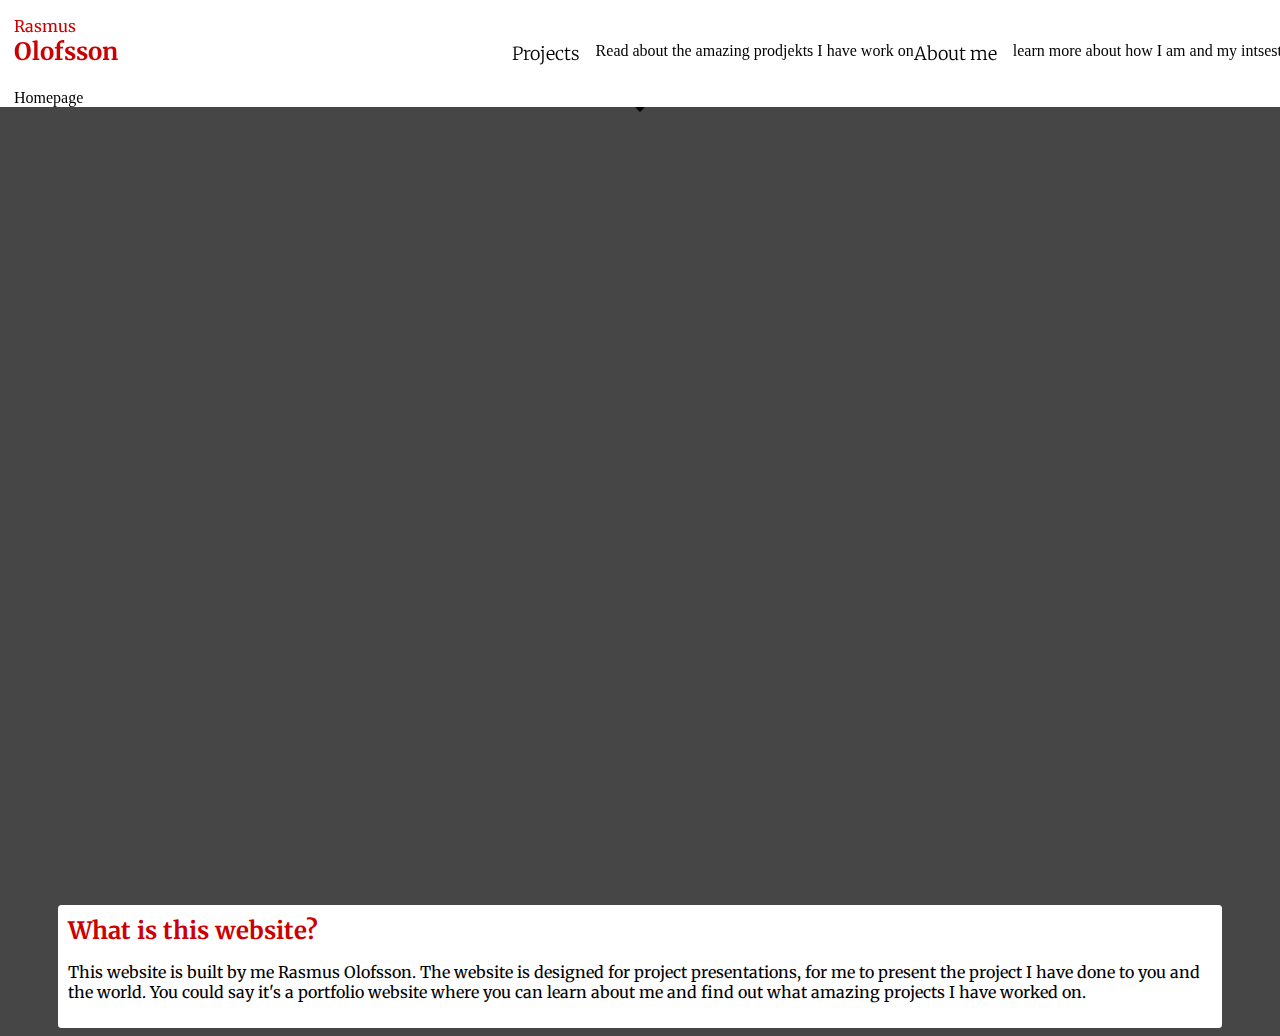
==== index.html @ e35020c9 "popup text test" ====
<!DOCTYPE html>
<html lang="en">
  <head>
    <meta charset="UTF-8" />
    <meta http-equiv="X-UA-Compatible" content="IE=edge" />
    <meta name="viewport" content="width=device-width, initial-scale=1.0" />
    <title>RasmusOlofssonProdutions</title>
    <link rel="stylesheet" href="styles/styles.css" />
    <link rel="preconnect" href="https://fonts.gstatic.com" />
    <!-- <link rel="stylesheet" href="styles/resets.css" /> -->
    <link
      href="https://fonts.googleapis.com/css2?family=Merriweather:wght@700&display=swap"
      rel="stylesheet"
    />
    <link rel="preconnect" href="https://fonts.gstatic.com" />
    <link
      href="https://fonts.googleapis.com/css2?family=Merriweather:wght@300&display=swap"
      rel="stylesheet"
    />
  </head>
  <body>
    <nav class="navbar">
      <div class="logo">
        <a href="./index.html">
          Rasmus
          <h2>Olofsson</h2>
        </a>
        <span class="tooltiptext">Homepage</span>
      </div>
      <ul class="bar">
        <li><a href="/projectspage/index.html">Projects</a></li>
        <span class="info-projects">Read about the amazing prodjekts I have work on</span>
        <li><a href="/about-me/index.html">About me</a></li>
        <span class="info-me">learn more about how I am and my intsest</span>
      </ul>
    </nav>
    <div class="info">
      <h2>What is this website?</h2>
      <p>
        This website is built by me Rasmus Olofsson. The website is designed for
        project presentations, for me to present the project I have done to you
        and the world. You could say it's a portfolio website where you can
        learn about me and find out what amazing projects I have worked on.
      </p>
    </div>
    <div class="contact">
      <form action=""></form>
    </div>
  </body>
</html>
---- styles/styles.css ----
.navbar {
  display: flex;
  align-items: center;
  justify-content: space-between;
  background-color: white;
  margin-top: -10px;
  margin-left: -10px;
  margin-right: -10px;
  position: sticky;
  top: 0;
}
.tooltiptext .logo  {
  visibility: hidden;
  width: 120px;
  background-color: black;
  color: #fff;
  text-align: center;
  padding: 5px 0;
  border-radius: 6px;

  position: absolute;
  z-index: 1;
  top: 100%;
  left: 50%;
  margin-left: -60px;
}

.logo .tooltiptext::after {
  content: "";
  position: absolute;
  top: 100%;
  left: 50%;
  margin-left: -5px;
  border-width: 5px;
  border-style: solid;
  border-color: black transparent transparent transparent;
}

.logo:hover .tooltiptext {
visibility: visible;
}

body {
  background: url(https://images.unsplash.com/photo-1575627854814-b09c4d5ef1af?ixid=MnwxMjA3fDB8MHxwaG90by1wYWdlfHx8fGVufDB8fHx8&ixlib=rb-1.2.1&auto=format&fit=crop&w=1050&q=80);
  background-position: center center;
  background-repeat: no-repeat;
  background-attachment: fixed;
  background-size: cover;
  background-color: #464646;
}
.logo {
  margin-left: 16px;
  padding-top: 10x;
  margin-top: 16px;
}

.logo a {
  font-family: "Merriweather", serif;
  color: #cc0000;
  text-decoration: none;
}

.logo h2 {
  margin-top: 0px;
}

.bar {
  display: flex;
  list-style-type: none;
  font-size: 16px;
  font-weight: 100;
}

.bar li {
  margin-right: 16px;
  font-size: 18px;
  font-family: "Merriweather", serif;
}

.bar a {
  color: black;
  text-decoration: none;
}

.info {
  font-family: "Merriweather", serif;
  margin-top: 800px;
  color: #cc0000;
  background-color: white;
  box-sizing: border-box;
  margin-left: 50px;
  margin-right: 50px;
  padding: 10px;
  border-radius: 3.5px;
  text-align: left;
}

.info h2 {
  margin-top: 0px;
  margin-bottom: 5px;
  size: 8px;
}

.info p {
  color: black;
}
---- styles/resets.css ----
body,
h1,
h2,
h3,
h4,
h5,
h6,
p {
  margin: 0px;
}

* {
  box-sizing: border-box;
}
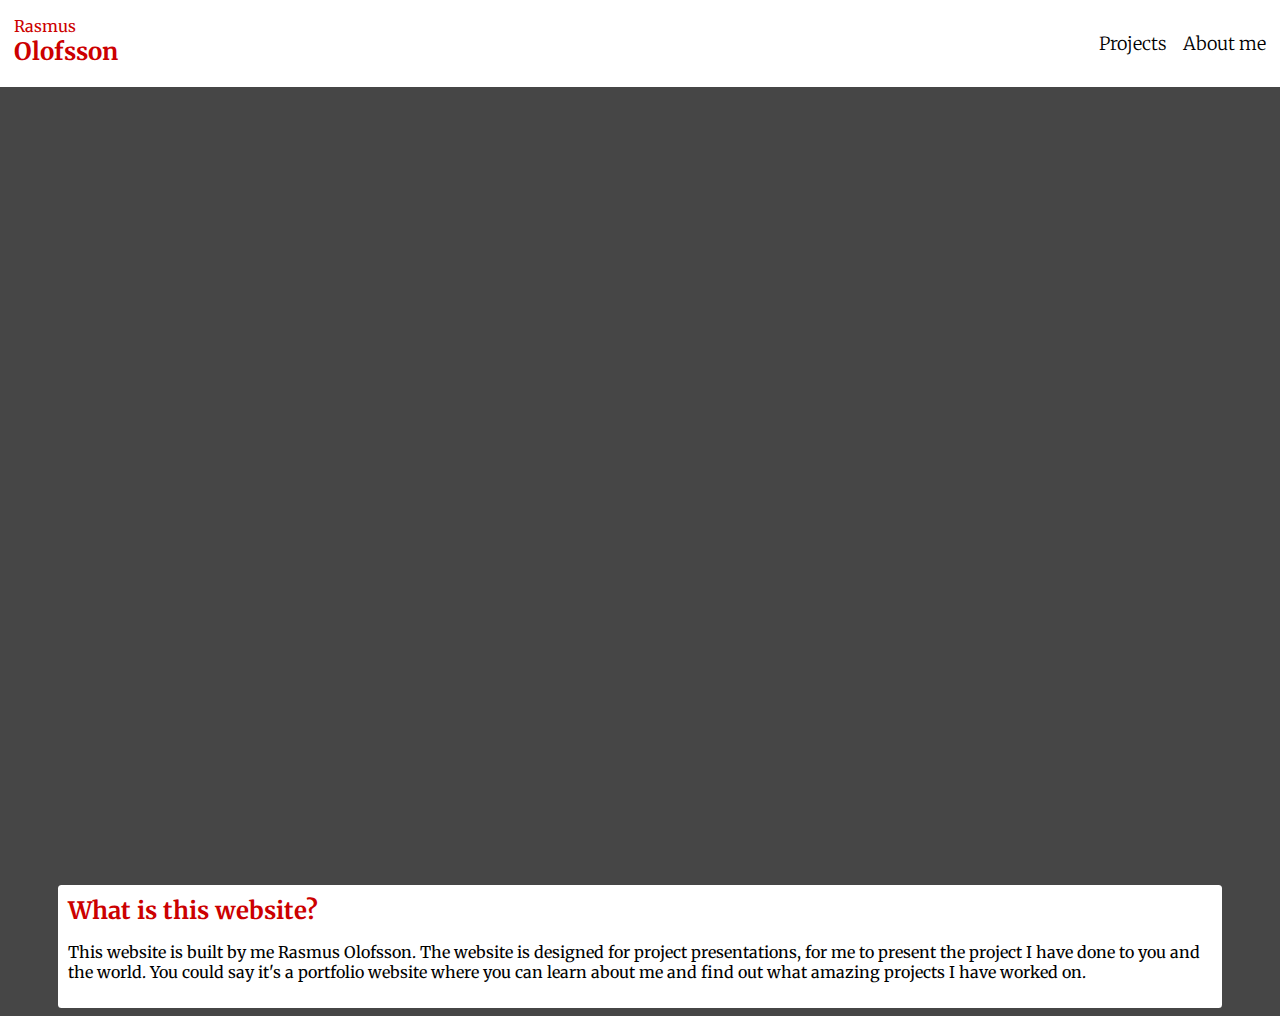
==== commit a3195864: "about me added text" ====
--- a/index.html
+++ b/index.html
@@ -25,13 +25,10 @@
           Rasmus
           <h2>Olofsson</h2>
         </a>
-        <span class="tooltiptext">Homepage</span>
       </div>
       <ul class="bar">
         <li><a href="/projectspage/index.html">Projects</a></li>
-        <span class="info-projects">Read about the amazing prodjekts I have work on</span>
         <li><a href="/about-me/index.html">About me</a></li>
-        <span class="info-me">learn more about how I am and my intsest</span>
       </ul>
     </nav>
     <div class="info">
--- a/styles/styles.css
+++ b/styles/styles.css
@@ -9,36 +9,8 @@
   position: sticky;
   top: 0;
 }
-.tooltiptext .logo  {
-  visibility: hidden;
-  width: 120px;
-  background-color: black;
-  color: #fff;
-  text-align: center;
-  padding: 5px 0;
-  border-radius: 6px;
 
-  position: absolute;
-  z-index: 1;
-  top: 100%;
-  left: 50%;
-  margin-left: -60px;
-}
 
-.logo .tooltiptext::after {
-  content: "";
-  position: absolute;
-  top: 100%;
-  left: 50%;
-  margin-left: -5px;
-  border-width: 5px;
-  border-style: solid;
-  border-color: black transparent transparent transparent;
-}
-
-.logo:hover .tooltiptext {
-visibility: visible;
-}
 
 body {
   background: url(https://images.unsplash.com/photo-1575627854814-b09c4d5ef1af?ixid=MnwxMjA3fDB8MHxwaG90by1wYWdlfHx8fGVufDB8fHx8&ixlib=rb-1.2.1&auto=format&fit=crop&w=1050&q=80);
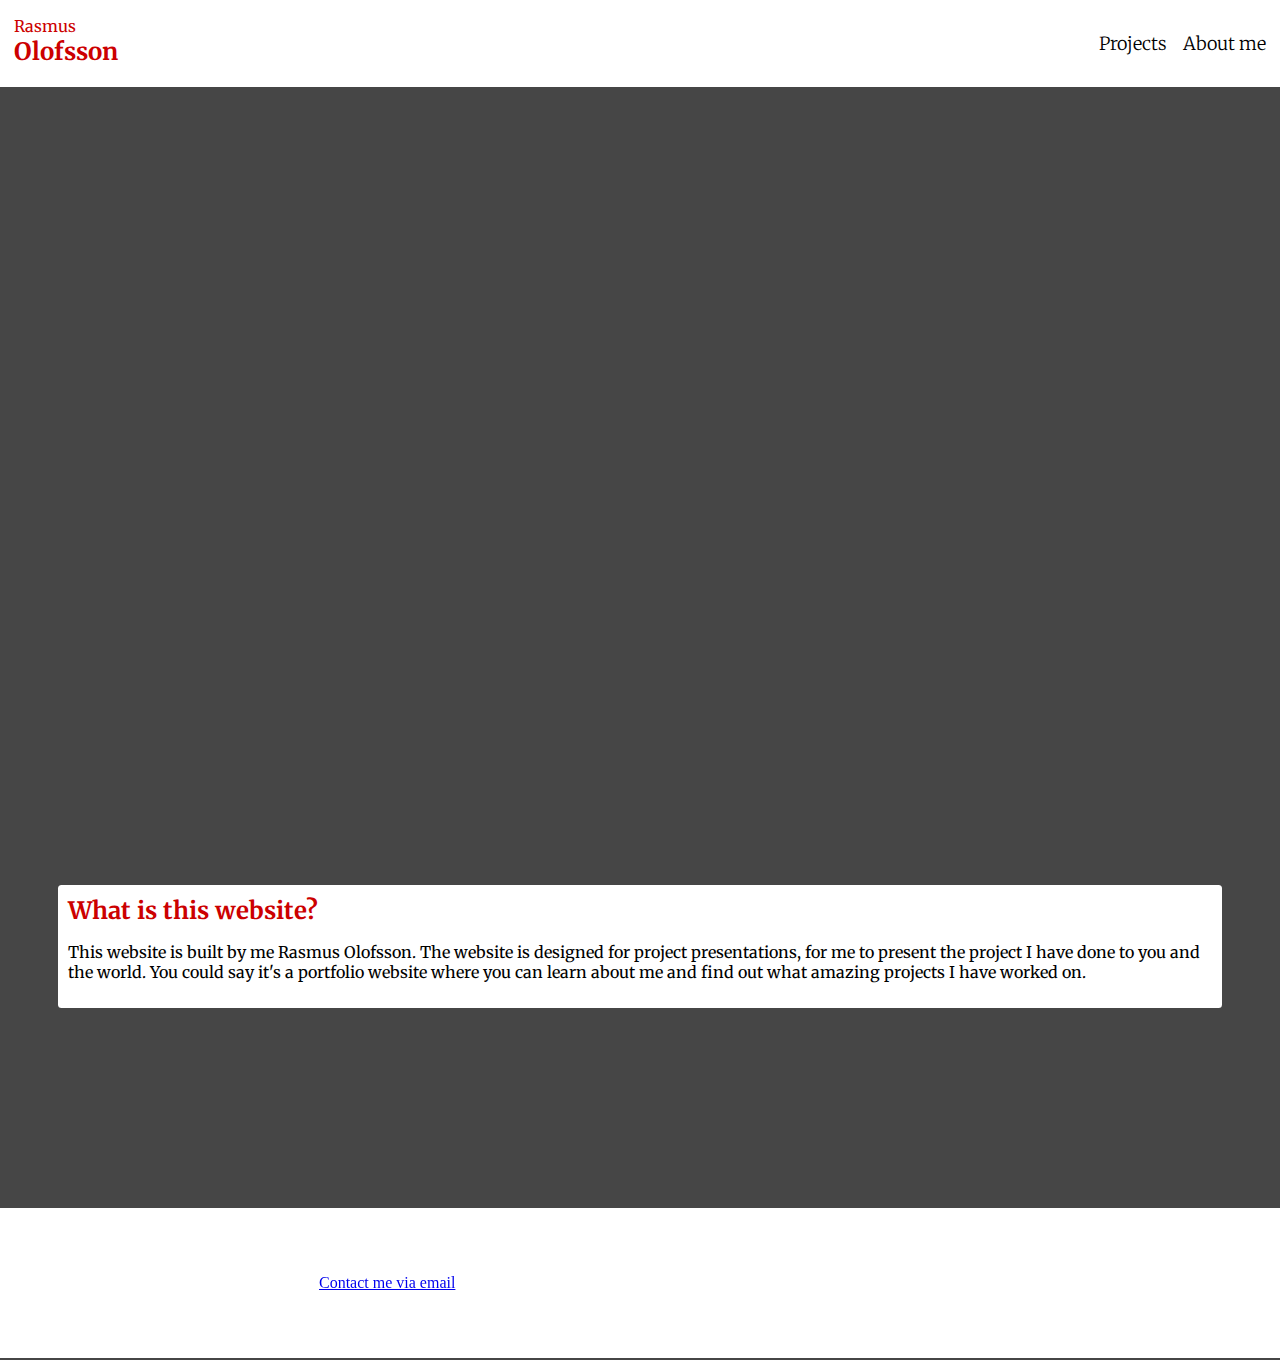
==== commit 85ed8e9f: "bottum contact page added" ====
--- a/index.html
+++ b/index.html
@@ -41,7 +41,7 @@
       </p>
     </div>
     <div class="contact">
-      <form action=""></form>
+      <a href="mailto:rasmus.olofsson@gmail.com">Contact me via email</a>
     </div>
   </body>
 </html>
--- a/styles/styles.css
+++ b/styles/styles.css
@@ -9,8 +9,6 @@
   position: sticky;
   top: 0;
 }
-
-
 
 body {
   background: url(https://images.unsplash.com/photo-1575627854814-b09c4d5ef1af?ixid=MnwxMjA3fDB8MHxwaG90by1wYWdlfHx8fGVufDB8fHx8&ixlib=rb-1.2.1&auto=format&fit=crop&w=1050&q=80);
@@ -76,3 +74,20 @@
 .info p {
   color: black;
 }
+
+.contact {
+  display: flex;
+  align-items: center;
+  justify-content: space-between;
+  background-color: white;
+  margin-top: 200px;
+  margin-bottom: -10px;
+  margin-left: -10px;
+  margin-right: -10px;
+  height: 150px;
+}
+
+.contact a {
+  position: relative;
+  left: 25%;
+}
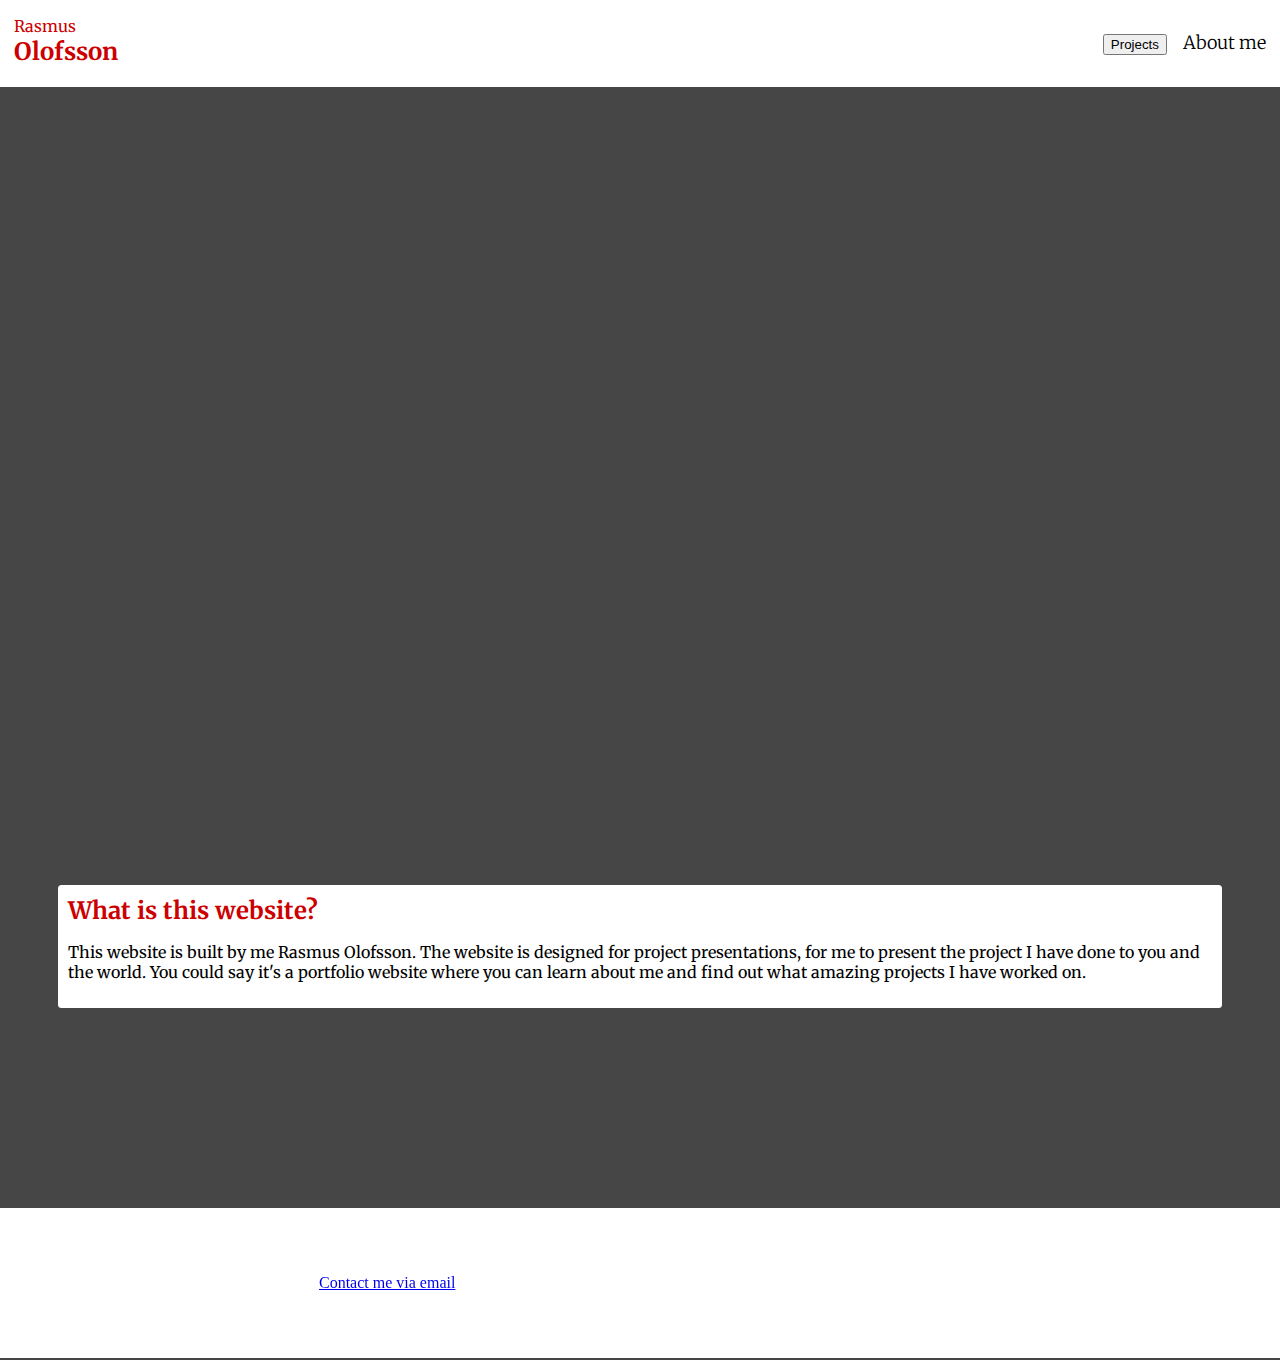
==== commit 8e2837f2: "buttom added" ====
--- a/index.html
+++ b/index.html
@@ -27,21 +27,23 @@
         </a>
       </div>
       <ul class="bar">
-        <li><a href="/projectspage/index.html">Projects</a></li>
+        <li><button><a href="/projectspage/index.html">Projects</a></button></li>
         <li><a href="/about-me/index.html">About me</a></li>
       </ul>
     </nav>
-    <div class="info">
-      <h2>What is this website?</h2>
-      <p>
+      <div class="info">
+       <h2>What is this website?</h2>
+       <p>
         This website is built by me Rasmus Olofsson. The website is designed for
         project presentations, for me to present the project I have done to you
         and the world. You could say it's a portfolio website where you can
         learn about me and find out what amazing projects I have worked on.
-      </p>
-    </div>
-    <div class="contact">
+        </p>
+      </div>
+    <nav class="bottumnavbar">
+      <div class="contact">
       <a href="mailto:rasmus.olofsson@gmail.com">Contact me via email</a>
-    </div>
+      </div>
+    </nav>
   </body>
 </html>
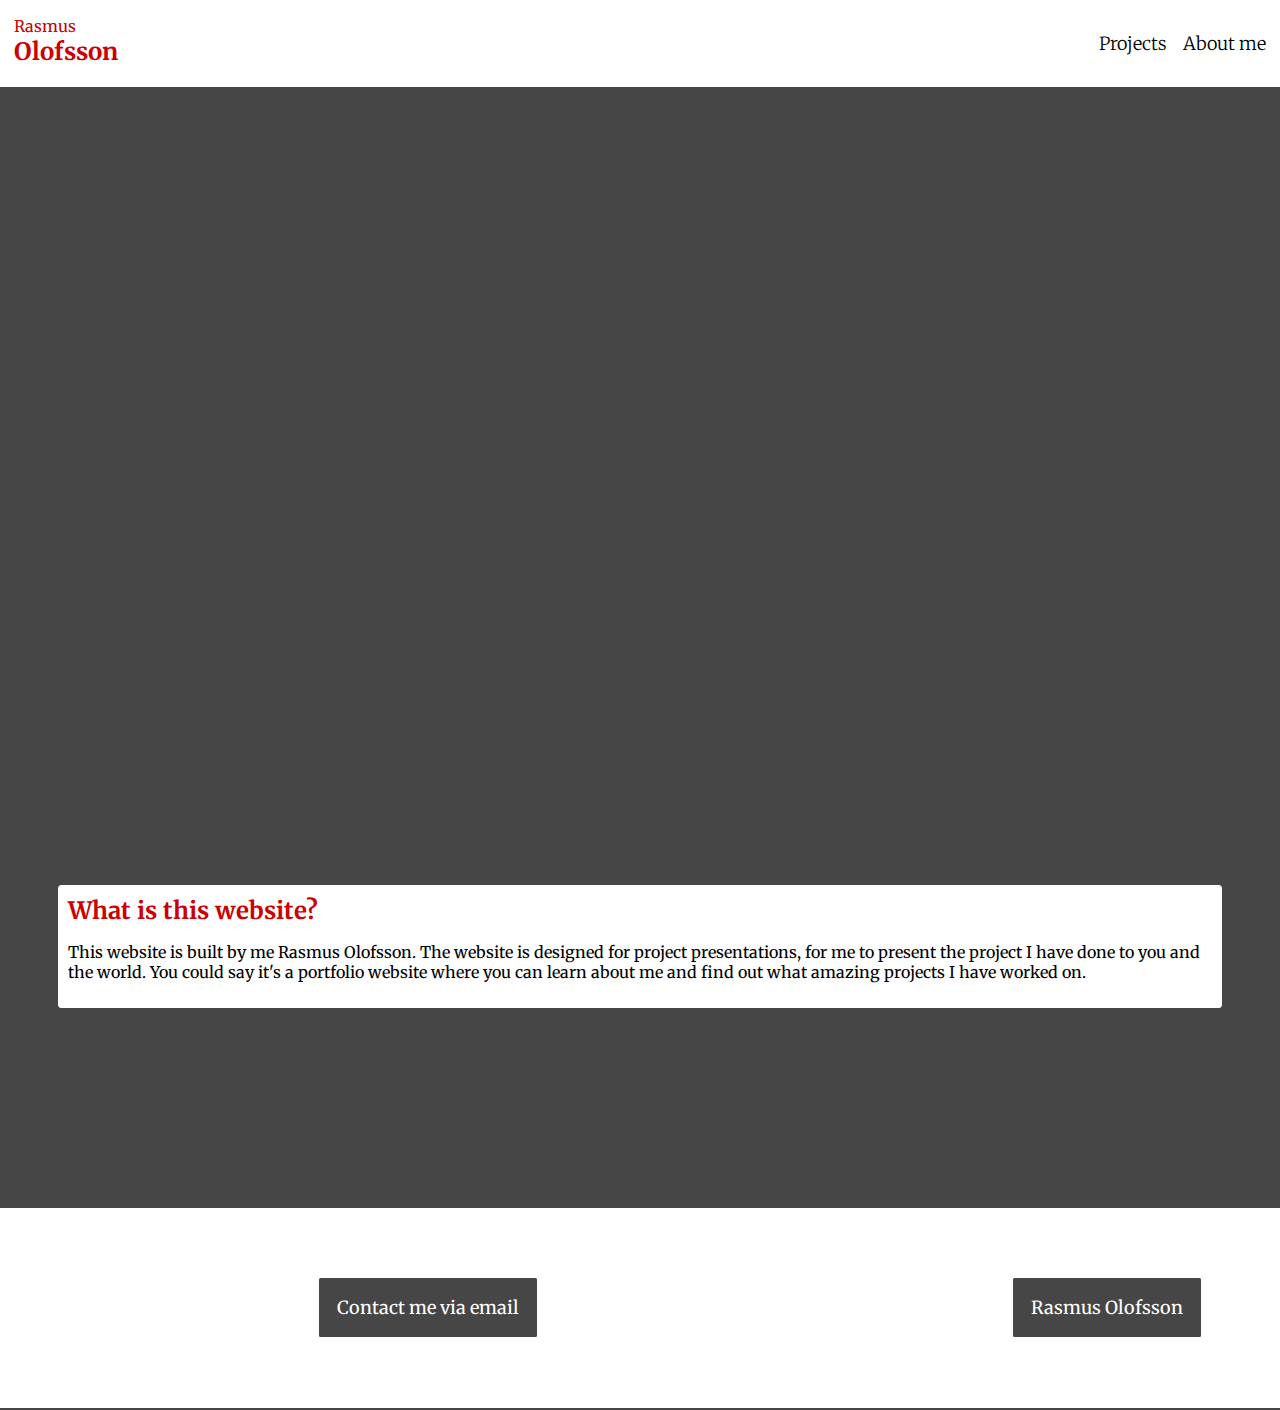
==== commit 321397ae: "multipul fixes" ====
--- a/index.html
+++ b/index.html
@@ -27,7 +27,7 @@
         </a>
       </div>
       <ul class="bar">
-        <li><button><a href="/projectspage/index.html">Projects</a></button></li>
+        <li><a href="/projectspage/index.html">Projects</a></li>
         <li><a href="/about-me/index.html">About me</a></li>
       </ul>
     </nav>
@@ -43,6 +43,8 @@
     <nav class="bottumnavbar">
       <div class="contact">
       <a href="mailto:rasmus.olofsson@gmail.com">Contact me via email</a>
+      <script type="text/javascript" src="https://platform.linkedin.com/badges/js/profile.js" async defer>Linkedin</script>
+      <div class="LI-profile-badge"  data-version="v1" data-size="medium" data-locale="sv_SE" data-type="horizontal" data-theme="dark" data-vanity="rasmus-olofsson-715958212"><a class="LI-simple-link" href='https://se.linkedin.com/in/rasmus-olofsson-715958212?trk=profile-badge'>Rasmus Olofsson</a></div>
       </div>
     </nav>
   </body>
--- a/styles/styles.css
+++ b/styles/styles.css
@@ -84,10 +84,22 @@
   margin-bottom: -10px;
   margin-left: -10px;
   margin-right: -10px;
-  height: 150px;
+  height: 200px;
 }
 
 .contact a {
   position: relative;
   left: 25%;
+  text-decoration: none;
+  color: white;
+  padding: 18px;
+  font-size: 18px;
+  background-color: #464646;
+  border-radius: 1.5px;
+  font-family: "Merriweather", serif;
 }
+
+.LI-profile-badge {
+  position: relative;
+  right: 10%;
+}
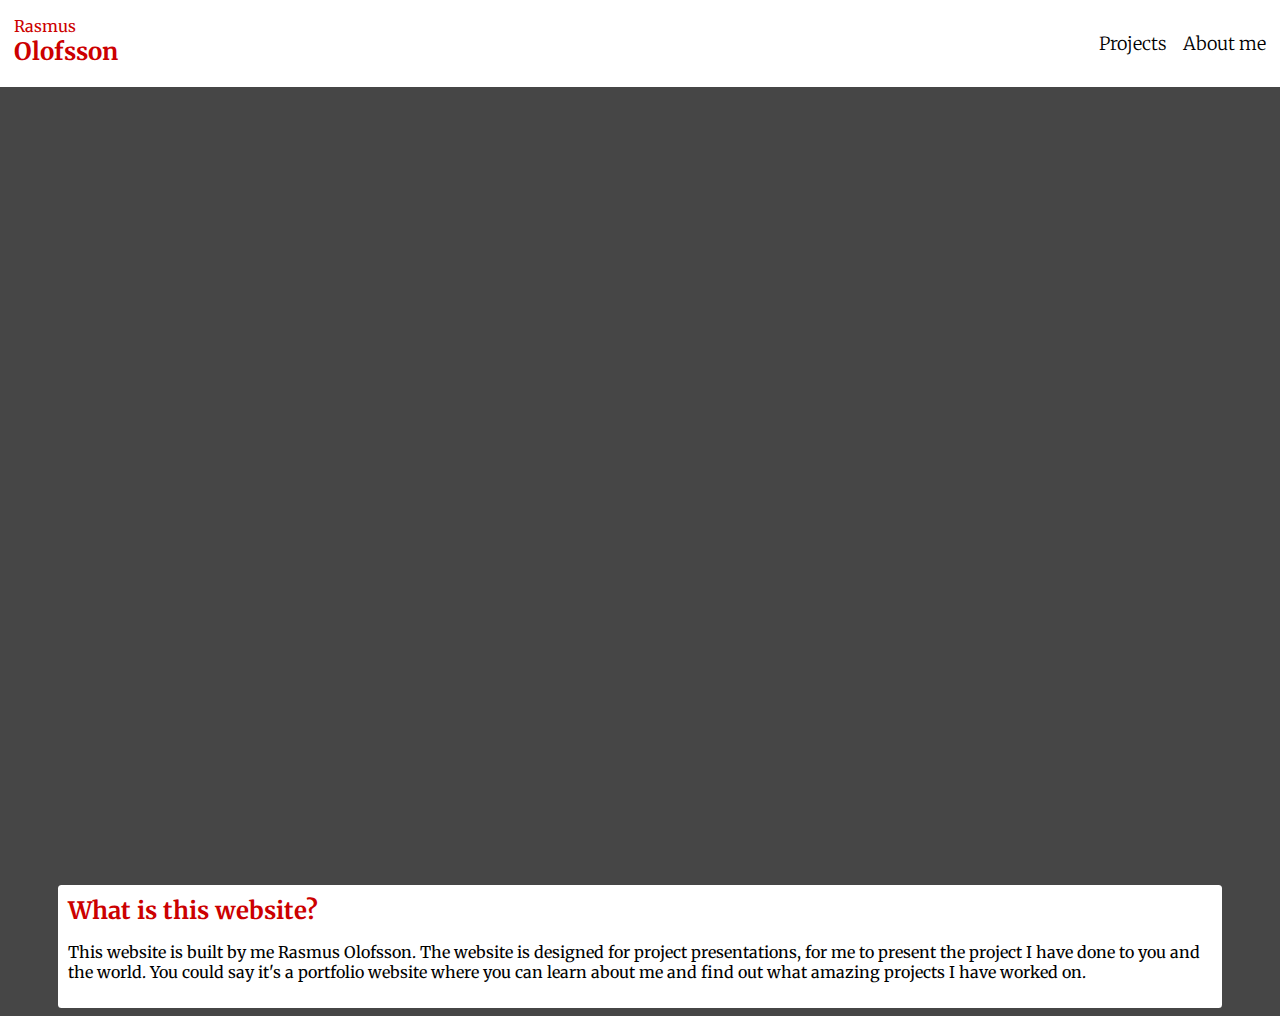
==== commit 7b4ec1a6: "responsivnevs fixses" ====
--- a/index.html
+++ b/index.html
@@ -7,7 +7,6 @@
     <title>RasmusOlofssonProdutions</title>
     <link rel="stylesheet" href="styles/styles.css" />
     <link rel="preconnect" href="https://fonts.gstatic.com" />
-    <!-- <link rel="stylesheet" href="styles/resets.css" /> -->
     <link
       href="https://fonts.googleapis.com/css2?family=Merriweather:wght@700&display=swap"
       rel="stylesheet"
@@ -40,12 +39,12 @@
         learn about me and find out what amazing projects I have worked on.
         </p>
       </div>
-    <nav class="bottumnavbar">
+    <!-- <nav class="bottumnavbar">
       <div class="contact">
       <a href="mailto:rasmus.olofsson@gmail.com">Contact me via email</a>
       <script type="text/javascript" src="https://platform.linkedin.com/badges/js/profile.js" async defer>Linkedin</script>
       <div class="LI-profile-badge"  data-version="v1" data-size="medium" data-locale="sv_SE" data-type="horizontal" data-theme="dark" data-vanity="rasmus-olofsson-715958212"><a class="LI-simple-link" href='https://se.linkedin.com/in/rasmus-olofsson-715958212?trk=profile-badge'>Rasmus Olofsson</a></div>
       </div>
-    </nav>
+    </nav> -->
   </body>
 </html>
--- a/styles/styles.css
+++ b/styles/styles.css
@@ -75,7 +75,7 @@
   color: black;
 }
 
-.contact {
+/* .contact {
   display: flex;
   align-items: center;
   justify-content: space-between;
@@ -102,4 +102,4 @@
 .LI-profile-badge {
   position: relative;
   right: 10%;
-}
+} */
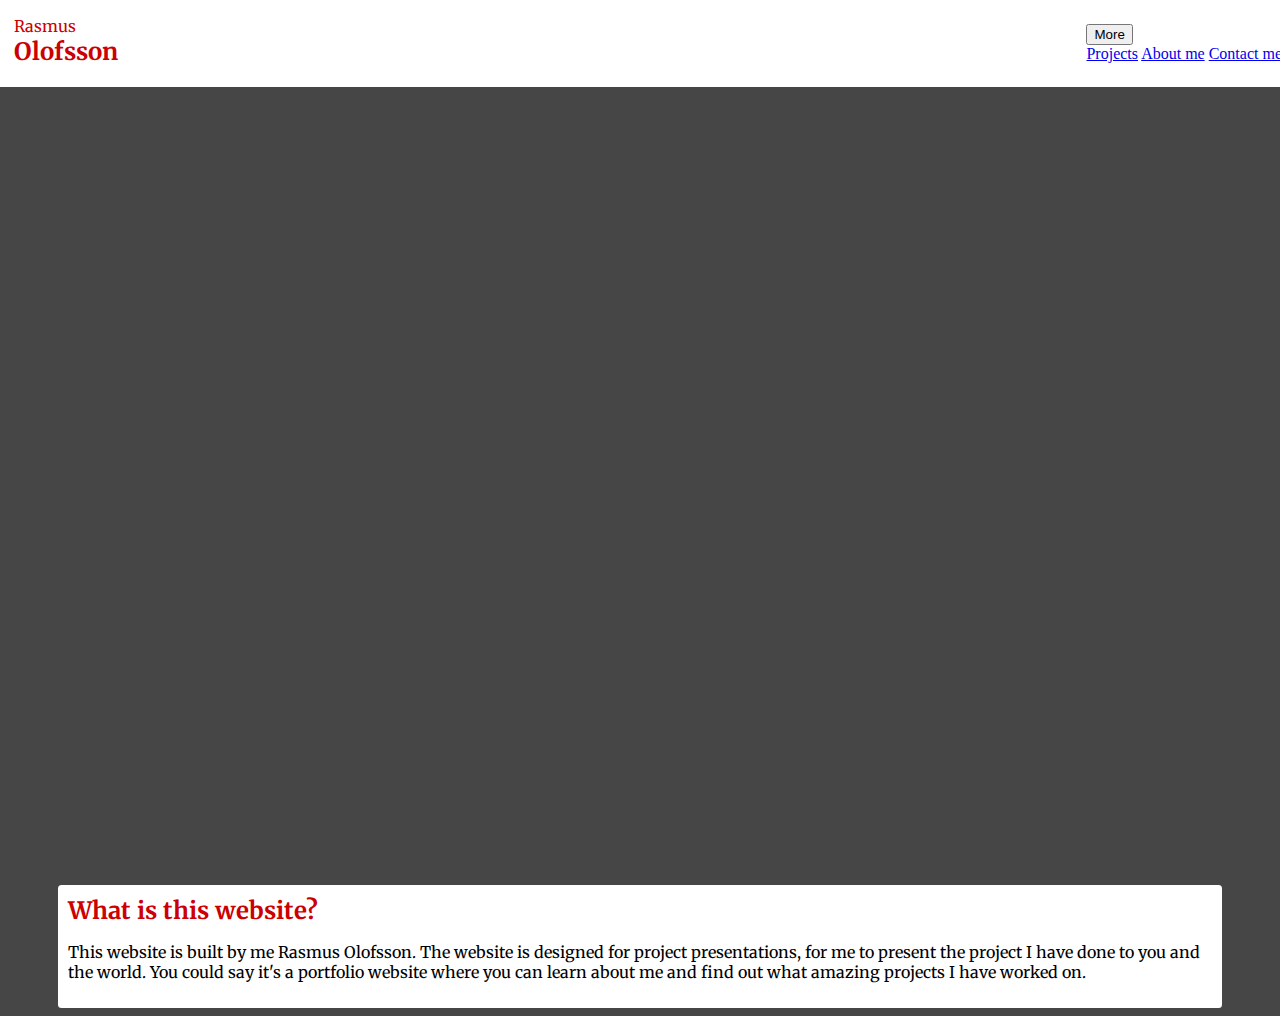
==== commit 0042c69e: "navbar changes" ====
--- a/index.html
+++ b/index.html
@@ -25,10 +25,18 @@
           <h2>Olofsson</h2>
         </a>
       </div>
-      <ul class="bar">
+      <div class="dropdown">
+        <button class="dropbtn">More<i class="fa fa-caret-down"></i></button>
+        <div class="dropdown-content">
+          <a href="/projectspage/index.html">Projects</a>
+          <a href="/about-me/index.html">About me</a>
+          <a href="/contact/index.html">Contact me</a>
+        </div>
+      </div>
+      <!-- <ul class="bar">
         <li><a href="/projectspage/index.html">Projects</a></li>
         <li><a href="/about-me/index.html">About me</a></li>
-      </ul>
+      </ul> -->
     </nav>
       <div class="info">
        <h2>What is this website?</h2>
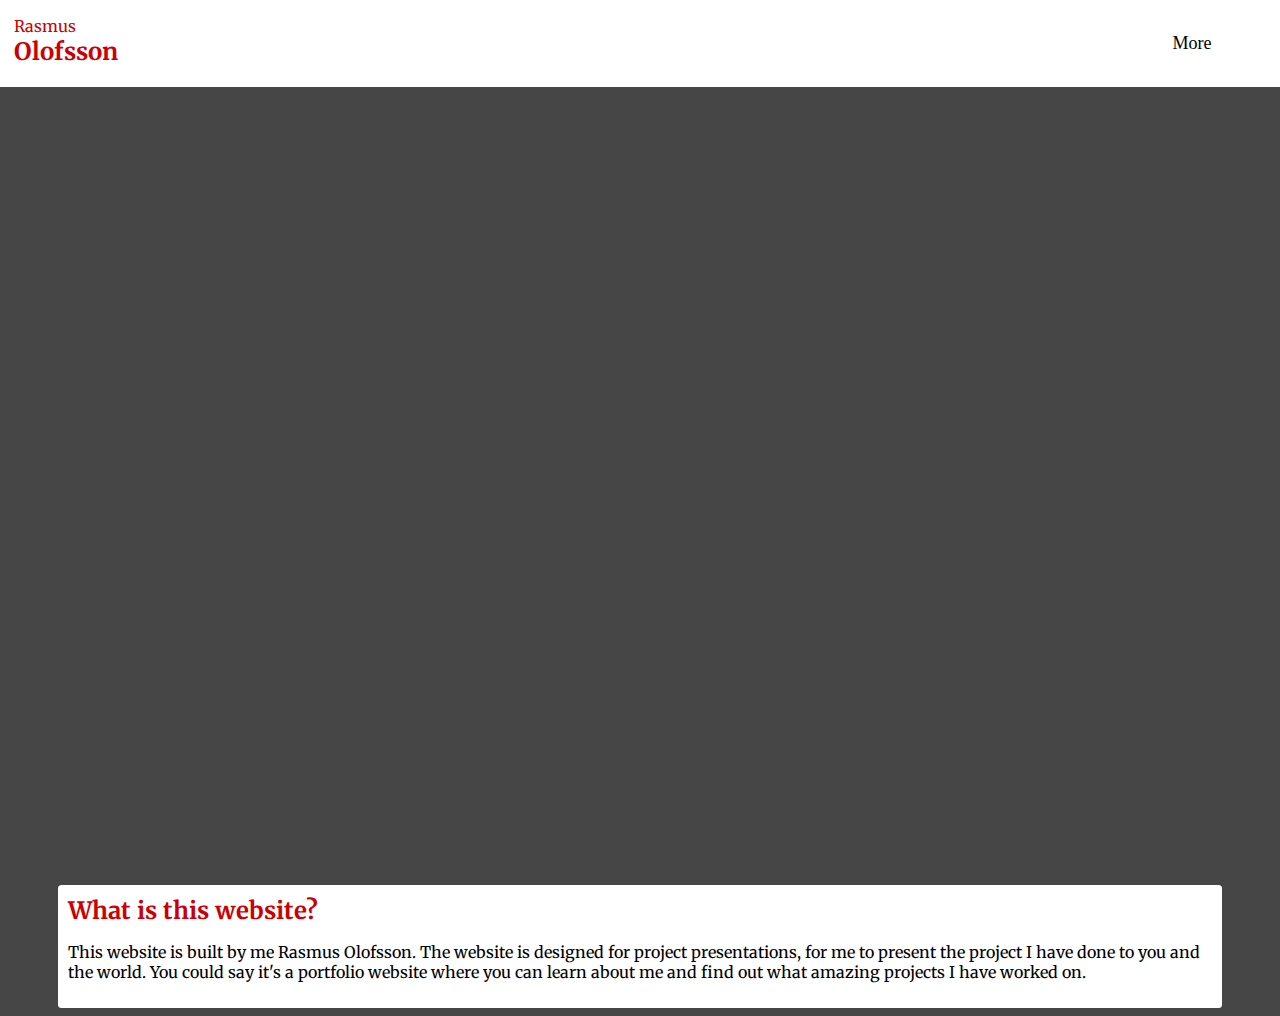
==== commit c8a1c93e: "contact css added" ====
--- a/index.html
+++ b/index.html
@@ -33,10 +33,6 @@
           <a href="/contact/index.html">Contact me</a>
         </div>
       </div>
-      <!-- <ul class="bar">
-        <li><a href="/projectspage/index.html">Projects</a></li>
-        <li><a href="/about-me/index.html">About me</a></li>
-      </ul> -->
     </nav>
       <div class="info">
        <h2>What is this website?</h2>
@@ -47,12 +43,5 @@
         learn about me and find out what amazing projects I have worked on.
         </p>
       </div>
-    <!-- <nav class="bottumnavbar">
-      <div class="contact">
-      <a href="mailto:rasmus.olofsson@gmail.com">Contact me via email</a>
-      <script type="text/javascript" src="https://platform.linkedin.com/badges/js/profile.js" async defer>Linkedin</script>
-      <div class="LI-profile-badge"  data-version="v1" data-size="medium" data-locale="sv_SE" data-type="horizontal" data-theme="dark" data-vanity="rasmus-olofsson-715958212"><a class="LI-simple-link" href='https://se.linkedin.com/in/rasmus-olofsson-715958212?trk=profile-badge'>Rasmus Olofsson</a></div>
-      </div>
-    </nav> -->
   </body>
 </html>
--- a/styles/styles.css
+++ b/styles/styles.css
@@ -34,22 +34,51 @@
   margin-top: 0px;
 }
 
-.bar {
-  display: flex;
-  list-style-type: none;
-  font-size: 16px;
-  font-weight: 100;
+.dropdown {
+  float: right;
+  overflow: hidden;
+  margin-right: 30px;
 }
 
-.bar li {
-  margin-right: 16px;
+.dropdown .dropbtn {
   font-size: 18px;
-  font-family: "Merriweather", serif;
+  border: none;
+  outline: none;
+  color: black;
+  padding: 14px 40.5px;
+  background-color: inherit;
+  font-family: inherit;
+  margin: 0;
 }
 
-.bar a {
+.navbar a:hover, .dropdown:hover .dropbtn {
+  background-color: #cc0000;
+}
+
+.dropdown-content {
+  display: none;
+  position: absolute;
+  background-color: #f9f9f9 ;
+  min-width: 120px;
+  box-shadow: 0px 8px 16px 0px rgba(0,0,0,0.2);
+  z-index: 1;
+}
+
+.dropdown-content a {
+  float: none;
   color: black;
+  padding: 14px 16px;
   text-decoration: none;
+  display: block;
+  text-align: center;
+}
+
+.dropdown-content a:hover {
+  background-color: #ddd;
+}
+
+.dropdown:hover .dropdown-content {
+  display: block;
 }
 
 .info {
@@ -73,33 +102,4 @@
 
 .info p {
   color: black;
-}
-
-/* .contact {
-  display: flex;
-  align-items: center;
-  justify-content: space-between;
-  background-color: white;
-  margin-top: 200px;
-  margin-bottom: -10px;
-  margin-left: -10px;
-  margin-right: -10px;
-  height: 200px;
-}
-
-.contact a {
-  position: relative;
-  left: 25%;
-  text-decoration: none;
-  color: white;
-  padding: 18px;
-  font-size: 18px;
-  background-color: #464646;
-  border-radius: 1.5px;
-  font-family: "Merriweather", serif;
-}
-
-.LI-profile-badge {
-  position: relative;
-  right: 10%;
-} */
+}